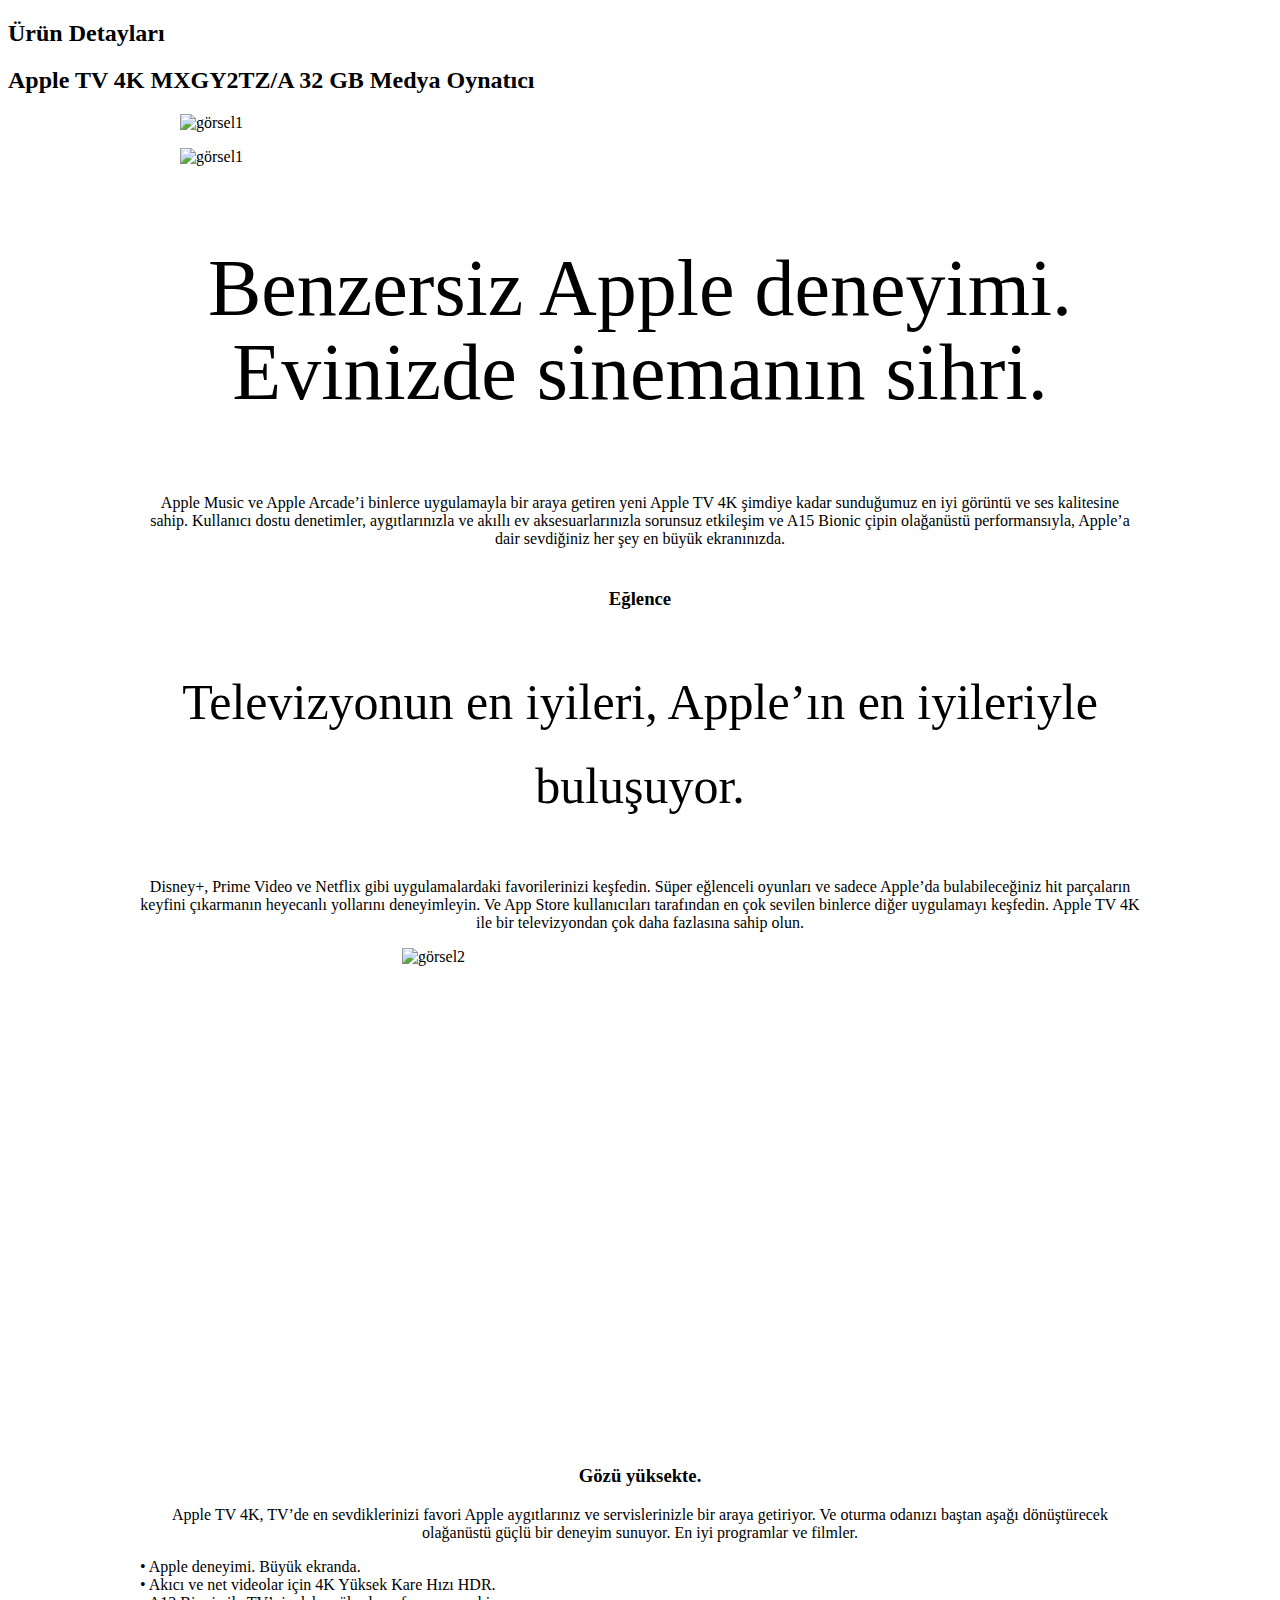
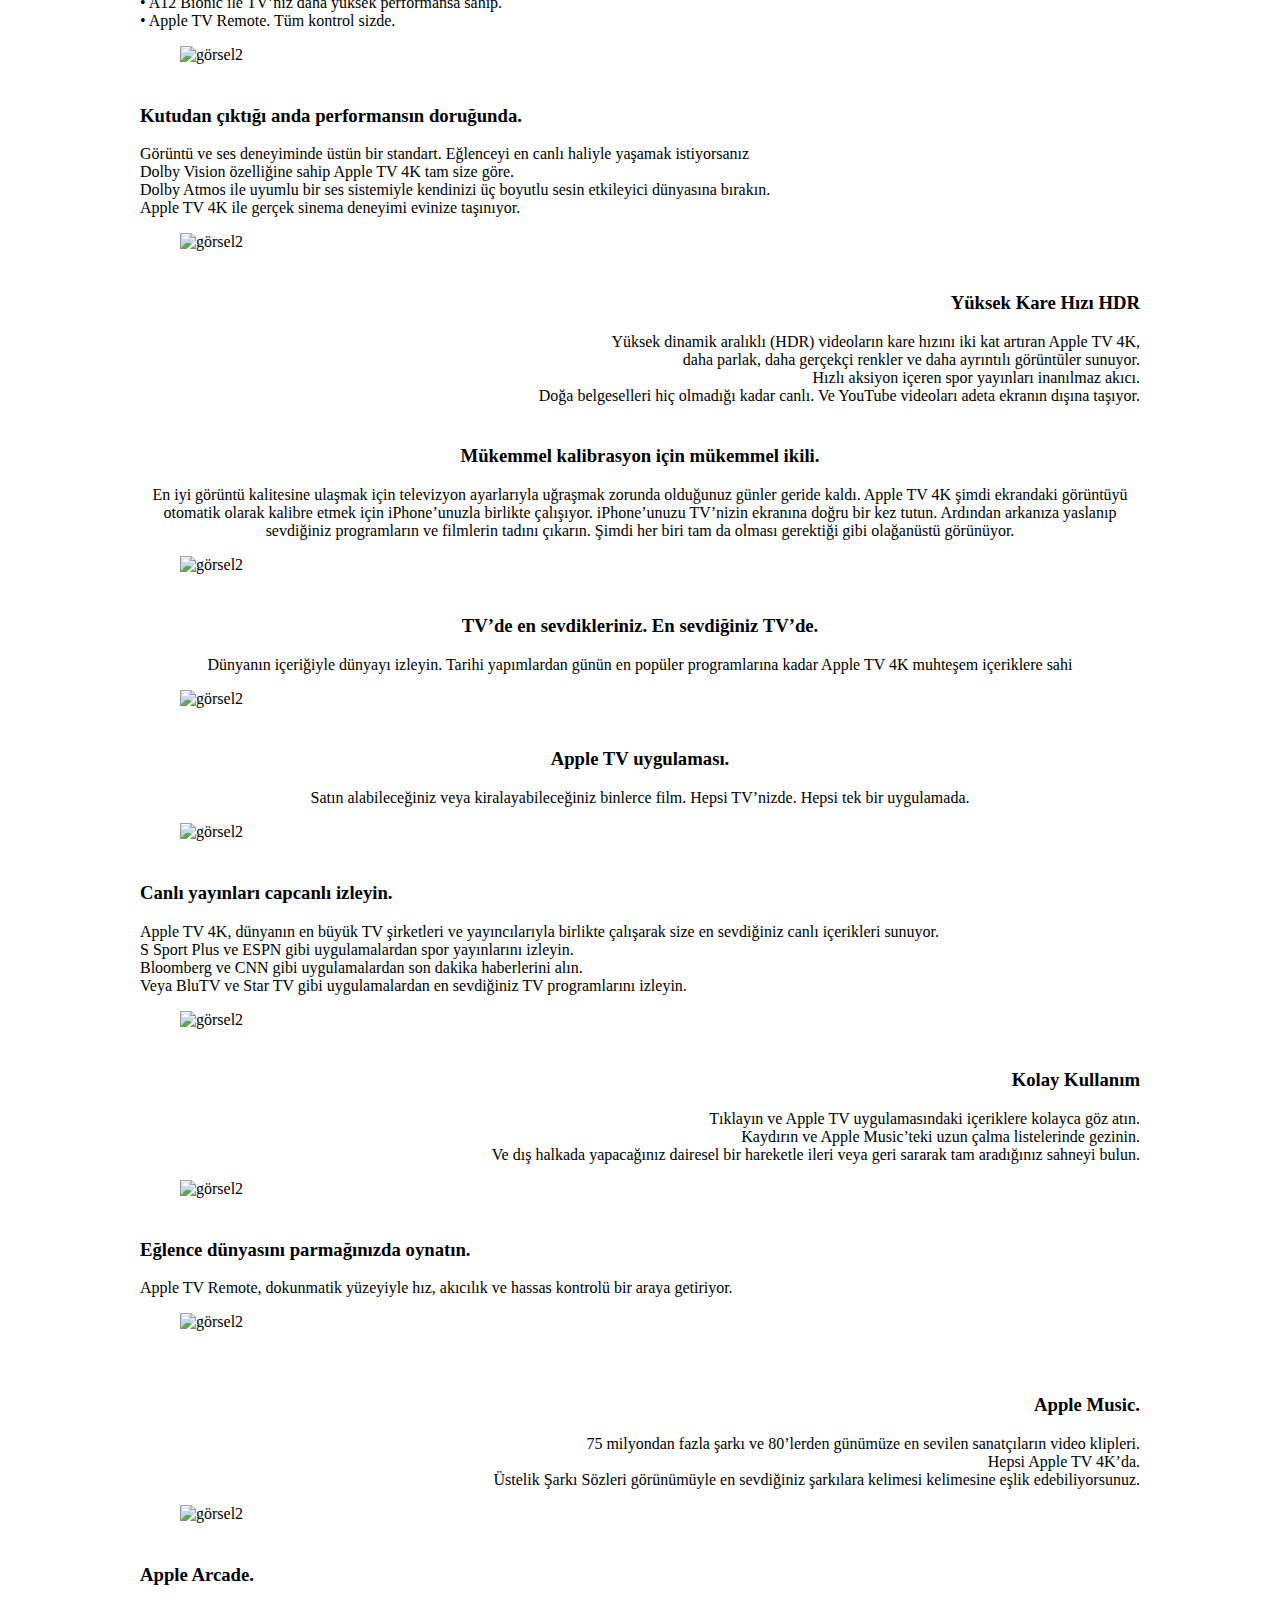
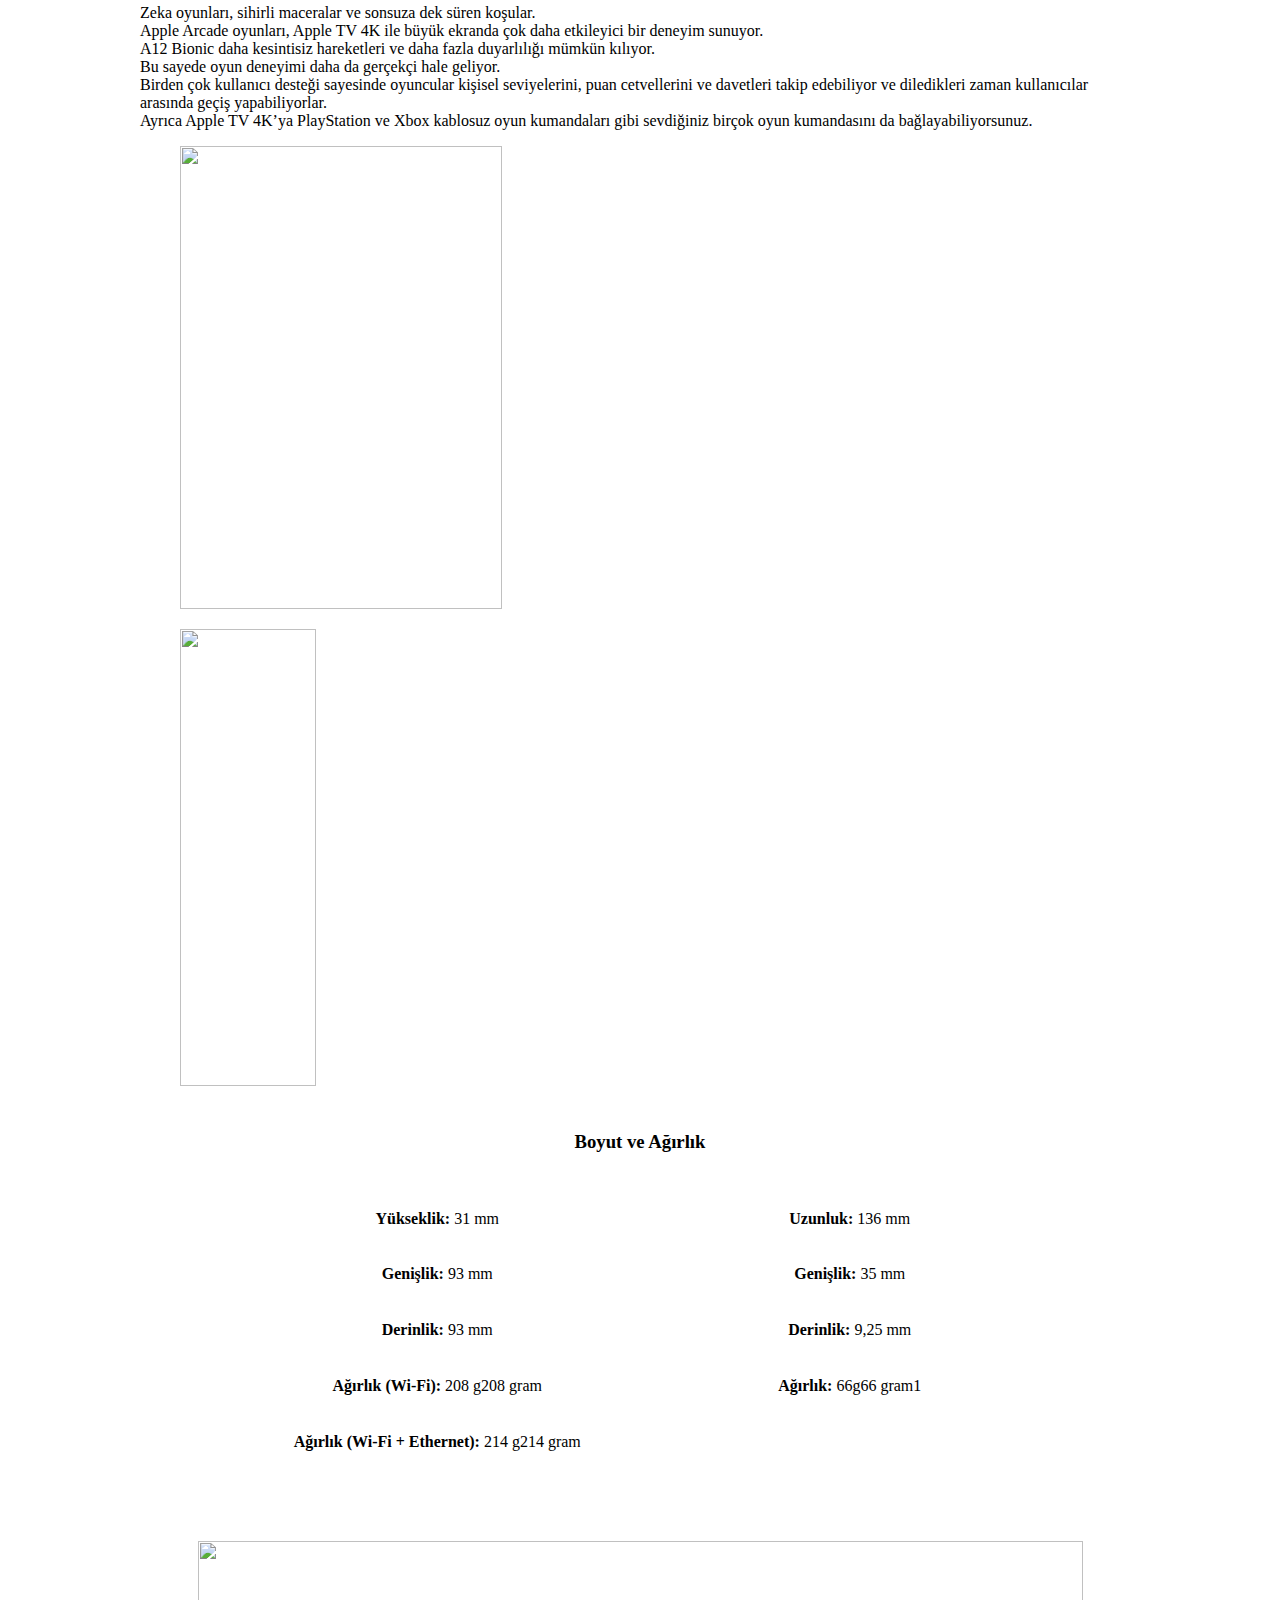
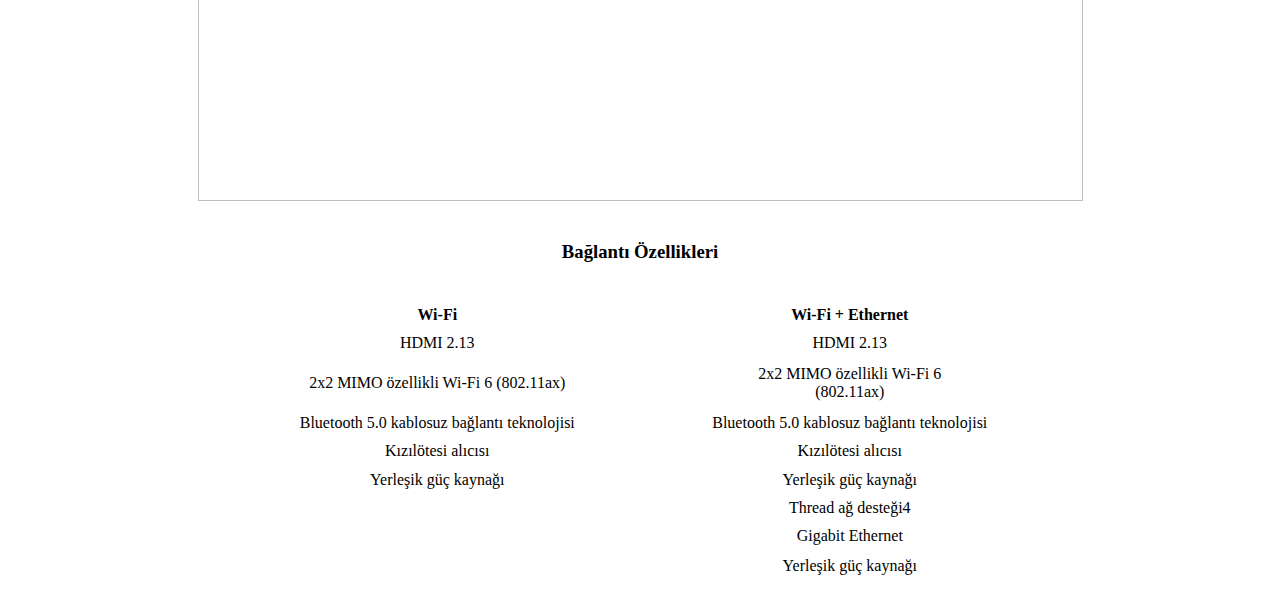
==== content Electronic/index.html @ fa789da6 "Rename main.html to index.html" ====
<!DOCTYPE html>
<html lang="en">
<head>
    <meta charset="UTF-8">
    <meta http-equiv="X-UA-Compatible" content="IE=edge">
    <meta name="viewport" content="width=device-width, initial-scale=1.0">
    <title>Content new electronic</title>
</head>
<body>
    <h2 class="uni-title">Ürün Detayları</h2>
<section class="uni-content">
    <h2 class="sub-title">Apple TV 4K MXGY2TZ/A 32 GB Medya Oynatıcı</h2>




    <div style="max-width:1000px; margin-left:auto; margin-right:auto; ">



        <div class="item center">
            <figure><img src="https://n11scdn3.akamaized.net/a1/org/14/50/77/84/IMG-1013171013027439923.jpg" alt="görsel1" style="display: block; margin-left: auto; margin-right: auto;">
            </figure>
        </div>
        <div class="item center">
            <figure><img src="https://n11scdn3.akamaized.net/a1/org/13/66/62/49/IMG-2714391914181123176.png" alt="görsel1" style="display: block; margin-left: auto; margin-right: auto;"></figure>
        </div>


        <p style="color: rgb(0, 0, 0); font-size: 80px; text-align: center; Line-Height:84px;">Benzersiz Apple deneyimi. Evinizde sinemanın sihri.</p>


        <p style="text-align: center;">Apple Music ve Apple Arcade’i binlerce uygulamayla bir araya getiren yeni Apple TV 4K şimdiye kadar sunduğumuz en iyi görüntü ve ses kalitesine sahip. Kullanıcı dostu denetimler, aygıtlarınızla ve akıllı ev aksesuarlarınızla sorunsuz etkileşim
            ve A15 Bionic çipin olağanüstü performansıyla, Apple’a dair sevdiğiniz her şey en büyük ekranınızda.</p>


        <h3 class="sub-title" style="text-align: center;"><br>Eğlence</h3>


        <p style="color: rgb(0, 0, 0); font-size: 50px; text-align: center; Line-Height:84px;">
            Televizyonun en iyileri, Apple’ın en iyileriyle buluşuyor.</p>

        <p style="text-align: center;">Disney+, Prime Video ve Netflix gibi uygulamalardaki favorilerinizi keşfedin. Süper eğlenceli oyunları ve sadece Apple’da bulabileceğiniz hit parçaların keyfini çıkarmanın heyecanlı yollarını deneyimleyin. Ve App Store kullanıcıları tarafından
            en çok sevilen binlerce diğer uygulamayı keşfedin. Apple TV 4K ile bir televizyondan çok daha fazlasına sahip olun.</p>



        <div class="item center">
            <figure><img src="https://n11scdn3.akamaized.net/a1/org/15/42/57/96/IMG-9073399224532953825.jpg" alt="görsel2" style="display: block; margin-left: auto; margin-right: auto; width: 476px; height: 476px;">
            </figure>
            <h3 class="sub-title" style="text-align: center;"><br>Gözü yüksekte.</h3>
            <p style="text-align: center;">
                Apple TV 4K, TV’de en sevdiklerinizi favori Apple aygıtlarınız ve servislerinizle bir araya getiriyor. Ve oturma odanızı baştan aşağı dönüştürecek olağanüstü güçlü bir deneyim sunuyor. En iyi programlar ve filmler.</p>
            <p> • Apple deneyimi. Büyük ekranda.<br> • Akıcı ve net videolar için 4K Yüksek Kare Hızı HDR.<br> • A12 Bionic ile TV’niz daha yüksek performansa sahip.<br> • Apple TV Remote. Tüm kontrol sizde.</p>
        </div>
        <div class="item left">
            <figure><img src="https://n11scdn3.akamaized.net/a1/org/12/10/84/35/IMG-6796553216171360182.jpg" alt="görsel2" style="width: 321px; height: 321px;">
            </figure>

            <h3 class="sub-title"><br>Kutudan çıktığı anda performansın doruğunda.</h3>

            <p>
                Görüntü ve ses deneyiminde üstün bir standart. Eğlenceyi en canlı haliyle yaşamak istiyorsanız <br>Dolby Vision özelliğine sahip Apple TV 4K tam size göre. <br>Dolby Atmos ile uyumlu bir ses sistemiyle kendinizi üç boyutlu sesin etkileyici
                dünyasına bırakın.
                <br> Apple TV 4K ile gerçek sinema deneyimi evinize taşınıyor.</p>




        </div>


        <div class="item right">
            <figure><img src="https://n11scdn3.akamaized.net/a1/org/14/15/07/20/IMG-8205846354719646912.jpg" alt="görsel2" style="width: 375px; height: 375px;">
            </figure>
            <h3 class="sub-title" style="text-align: right;"><br>Yüksek Kare Hızı HDR</h3>
            <p style="text-align: right;">
                Yüksek dinamik aralıklı (HDR) videoların kare hızını iki kat artıran Apple TV 4K, <br>daha parlak, daha gerçekçi renkler ve daha ayrıntılı görüntüler sunuyor. <br>Hızlı aksiyon içeren spor yayınları inanılmaz akıcı. <br>Doğa belgeselleri
                hiç olmadığı kadar canlı. Ve YouTube videoları adeta ekranın dışına taşıyor.</p>

        </div>

        <div>
            <h3 class="sub-title" style="text-align: center;"><br>Mükemmel kalibrasyon için mükemmel ikili.</h3>
            <p style="text-align: center;">
                En iyi görüntü kalitesine ulaşmak için televizyon ayarlarıyla uğraşmak zorunda olduğunuz günler geride kaldı. Apple TV 4K şimdi ekrandaki görüntüyü otomatik olarak kalibre etmek için iPhone’unuzla birlikte çalışıyor. iPhone’unuzu TV’nizin ekranına doğru
                bir kez tutun. Ardından arkanıza yaslanıp sevdiğiniz programların ve filmlerin tadını çıkarın. Şimdi her biri tam da olması gerektiği gibi olağanüstü görünüyor.</p>
        </div>


        <div class="item center">
            <figure><img src="https://n11scdn3.akamaized.net/a1/org/01/57/99/11/IMG-2662762076268934133.jpg" alt="görsel2" style="display: block; margin-left: auto; margin-right: auto;">
            </figure>
            <h3 class="sub-title" style="text-align: center;"><br>TV’de en sevdikleriniz. En sevdiğiniz TV’de.</h3>
            <p style="text-align: center;">
                Dünyanın içeriğiyle dünyayı izleyin. Tarihi yapımlardan günün en popüler programlarına kadar Apple TV 4K muhteşem içeriklere sahi</p>

        </div>


        <div class="item center">
            <figure><img src="https://n11scdn3.akamaized.net/a1/org/05/93/23/82/IMG-6680891953238162229.jpg" alt="görsel2" style="display: block; margin-left: auto; margin-right: auto;">
            </figure>
        </div>


        <div>
            <h3 class="sub-title" style="text-align: center;"><br>Apple TV uygulaması.</h3>
            <p style="text-align: center;">
                Satın alabileceğiniz veya kiralayabileceğiniz binlerce film. Hepsi TV’nizde. Hepsi tek bir uygulamada.</p>
        </div>

        <div class="item left">
            <figure><img src="https://n11scdn3.akamaized.net/a1/org/10/40/63/33/IMG-7278314559207149250.jpg" alt="görsel2" style="width: 287px; height: 287px;">
            </figure>

            <h3 class="sub-title"><br> Canlı yayınları capcanlı izleyin.</h3>
            <p>

                Apple TV 4K, dünyanın en büyük TV şirketleri ve yayıncılarıyla birlikte çalışarak size en sevdiğiniz canlı içerikleri sunuyor. <br>S Sport Plus ve ESPN gibi uygulamalardan spor yayınlarını izleyin. <br>Bloomberg ve CNN gibi uygulamalardan
                son dakika haberlerini alın. <br>Veya BluTV ve Star TV gibi uygulamalardan en sevdiğiniz TV programlarını izleyin.
            </p>
        </div>




        <div class="item right">
            <figure><img src="https://n11scdn3.akamaized.net/a1/org/12/10/84/35/IMG-6796553216171360182.jpg" alt="görsel2" style="width: 373px; height: 373px;">
            </figure>

            <h3 class="sub-title" style="text-align: right;"><br> Kolay Kullanım</h3>
            <p style="text-align: right;">

                Tıklayın ve Apple TV uygulamasındaki içeriklere kolayca göz atın. <br>Kaydırın ve Apple Music’teki uzun çalma listelerinde gezinin.<br> Ve dış halkada yapacağınız dairesel bir hareketle ileri veya geri sararak tam aradığınız sahneyi bulun.
            </p>
        </div>




        <div class="item left">
            <figure><img src="https://n11scdn3.akamaized.net/a1/org/08/18/49/21/IMG-5398457743354374061.jpg" alt="görsel2" style="width: 275px; height: 275px;">
            </figure>

            <h3 class="sub-title"><br>Eğlence dünyasını parmağınızda oynatın.</h3>
            <p>

                Apple TV Remote, dokunmatik yüzeyiyle hız, akıcılık ve hassas kontrolü bir araya getiriyor.

            </p>
        </div>



        <div class="item right">
            <figure><img src="https://n11scdn3.akamaized.net/a1/org/07/53/76/56/IMG-1234304991530993363.jpg" alt="görsel2" style="width: 361px; height: 361px;">
            </figure>

            <h3 class="sub-title" style="text-align: right;"><br><br>Apple Music.</h3>
            <p style="text-align: right;">
                75 milyondan fazla şarkı ve 80’lerden günümüze en sevilen sanatçıların video klipleri. <br>Hepsi Apple TV 4K’da. <br>Üstelik Şarkı Sözleri görünümüyle en sevdiğiniz şarkılara kelimesi kelimesine eşlik edebiliyorsunuz.

            </p>
        </div>



        <div class="item left">
            <figure><img src="https://n11scdn3.akamaized.net/a1/org/01/51/91/89/IMG-5503148546523027078.jpg" alt="görsel2" style="width: 324px; height: 324px;">
            </figure>

            <h3 class="sub-title"><br>Apple Arcade.</h3>
            <p>
                Zeka oyunları, sihirli maceralar ve sonsuza dek süren koşular. <br>Apple Arcade oyunları, Apple TV 4K ile büyük ekranda çok daha etkileyici bir deneyim sunuyor. <br>A12 Bionic daha kesintisiz hareketleri ve daha fazla duyarlılığı mümkün
                kılıyor.
                <br>Bu sayede oyun deneyimi daha da gerçekçi hale geliyor. <br>Birden çok kullanıcı desteği sayesinde oyuncular kişisel seviyelerini, puan cetvellerini ve davetleri takip edebiliyor ve diledikleri zaman kullanıcılar arasında geçiş yapabiliyorlar.
                <br>Ayrıca Apple TV 4K’ya PlayStation ve Xbox kablosuz oyun kumandaları gibi sevdiğiniz birçok oyun kumandasını da bağlayabiliyorsunuz.

            </p>
        </div>



        <div class="unicontent-flex-container">
            <div>
                <figure>
                    <img src="https://n11scdn3.akamaized.net/a1/org/06/54/82/47/IMG-2925312754764376376.jpg" style="width: 322px; height: 463px;"> </figure>
            </div>

            <div>
                <figure>
                    <img src="https://n11scdn3.akamaized.net/a1/org/05/92/99/72/IMG-6662593714831473369.jpg" style="width: 136px; height: 457px;">
                </figure>
            </div>
        </div>


        <h3 class="sub-title" style="text-align: center;"><br>Boyut ve Ağırlık</h3><br>
        <table class="uni-content" id="t01" style="text-align: center; width: 827px; height: 281px; margin: auto;">
            <tbody>
                <tr>
                    <td style="width: 50.8553%; text-align: center; border:none;"><strong>Yükseklik:</strong> 31 mm</td>
                    <td style="width: 50.8553%; text-align: center; border:none;"><strong>Uzunluk:</strong> 136 mm</td>
                </tr>
                <tr>
                    <td style="width: 50.8553%; text-align: center; border:none;"><strong>Genişlik:</strong> 93 mm</td>
                    <td style="width: 50.8553%; text-align: center; border:none;"><strong>Genişlik:</strong> 35 mm</td>
                </tr>
                <tr>
                    <td style="width: 50.8553%; text-align: center; border:none;"><strong>Derinlik:</strong> 93 mm</td>
                    <td style="width: 50.8553%; text-align: center; border:none;"><strong>Derinlik:</strong> 9,25 mm</td>
                </tr>
                <tr>
                    <td style="width: 50.8553%; text-align: center; border:none;"><strong>Ağırlık (Wi-Fi):</strong> 208 g208 gram</td>
                    <td style="width: 50.8553%; text-align: center; border:none;"><strong>Ağırlık: </strong>66g66 gram1</td>
                </tr>
                <tr>
                    <td style="width: 50.8553%; text-align: center; border:none;"><strong>Ağırlık (Wi-Fi + Ethernet):</strong> 214 g214 gram</td>


                </tr>

            </tbody>
        </table>




        <br><br><br>



        <div>
            <figure>
                <img src="https://n11scdn3.akamaized.net/a1/org/15/68/27/92/IMG-5046889610087803658.jpg" style="width: 885px; height: 260px; display: block; margin-left: auto; margin-right: auto;"> </figure>
        </div>



        <h3 class="sub-title" style="text-align: center;"><br>Bağlantı Özellikleri</h3><br>
        <table class="uni-content" id="t01" style="text-align: center; width: 827px; height: 281px; margin: auto;">
            <tbody>
                <tr>
                    <th style="width: 50.8553%; text-align: center; border:none;">Wi-Fi</th>

                    <th style="width: 50.8553%; text-align: center; border:none;">Wi-Fi + Ethernet</th>
                </tr>
                <tr>
                    <td style="width: 50.8553%; text-align: center; border:none;">HDMI 2.13</td>
                    <td style="width: 50.8553%; text-align: center; border:none;">HDMI 2.13</td>
                </tr>
                <tr>
                    <td style="width: 50.8553%; text-align: center; border:none;">2x2 MIMO özellikli Wi‑Fi 6 (802.11ax)</td>
                    <td style="width: 50.8553%; text-align: center; border:none;">2x2 MIMO özellikli Wi‑Fi 6 <strong><br></strong>(802.11ax)</td>
                </tr>
                <tr>
                    <td style="width: 50.8553%; text-align: center; border:none;">Bluetooth 5.0 kablosuz bağlantı teknolojisi</td>
                    <td style="width: 50.8553%; text-align: center; border:none;">Bluetooth 5.0 kablosuz bağlantı teknolojisi</td>
                </tr>
                <tr>
                    <td style="width: 50.8553%; text-align: center; border:none;">Kızılötesi alıcısı</td>
                    <td style="width: 50.8553%; text-align: center; border:none;">Kızılötesi alıcısı</td>
                </tr>
                <tr>
                    <td style="width: 50.8553%; text-align: center; border:none;">Yerleşik güç kaynağı</td>

                    <td style="width: 50.8553%; text-align: center; border:none;">Yerleşik güç kaynağı</td>
                </tr>

                <tr>

                    <td style="width: 50.8553%; text-align: center; border:none;"><br></td>
                    <td style="width: 50.8553%; text-align: center; border:none;">Thread ağ desteği4</td>
                </tr>


                <tr>
                    <td style="width: 50.8553%; text-align: center; border:none;"><br></td>

                    <td style="width: 50.8553%; text-align: center; border:none;">Gigabit Ethernet</td>
                </tr>

                <tr>



                </tr>

                <tr>
                    <td style="width: 50.8553%; text-align: center; border:none;"><br></td>
                    <td style="width: 50.8553%; text-align: center; border:none;">Yerleşik güç kaynağı</td>


                </tr>


            </tbody>
        </table>

    </div>


</section>
</body>
</html>
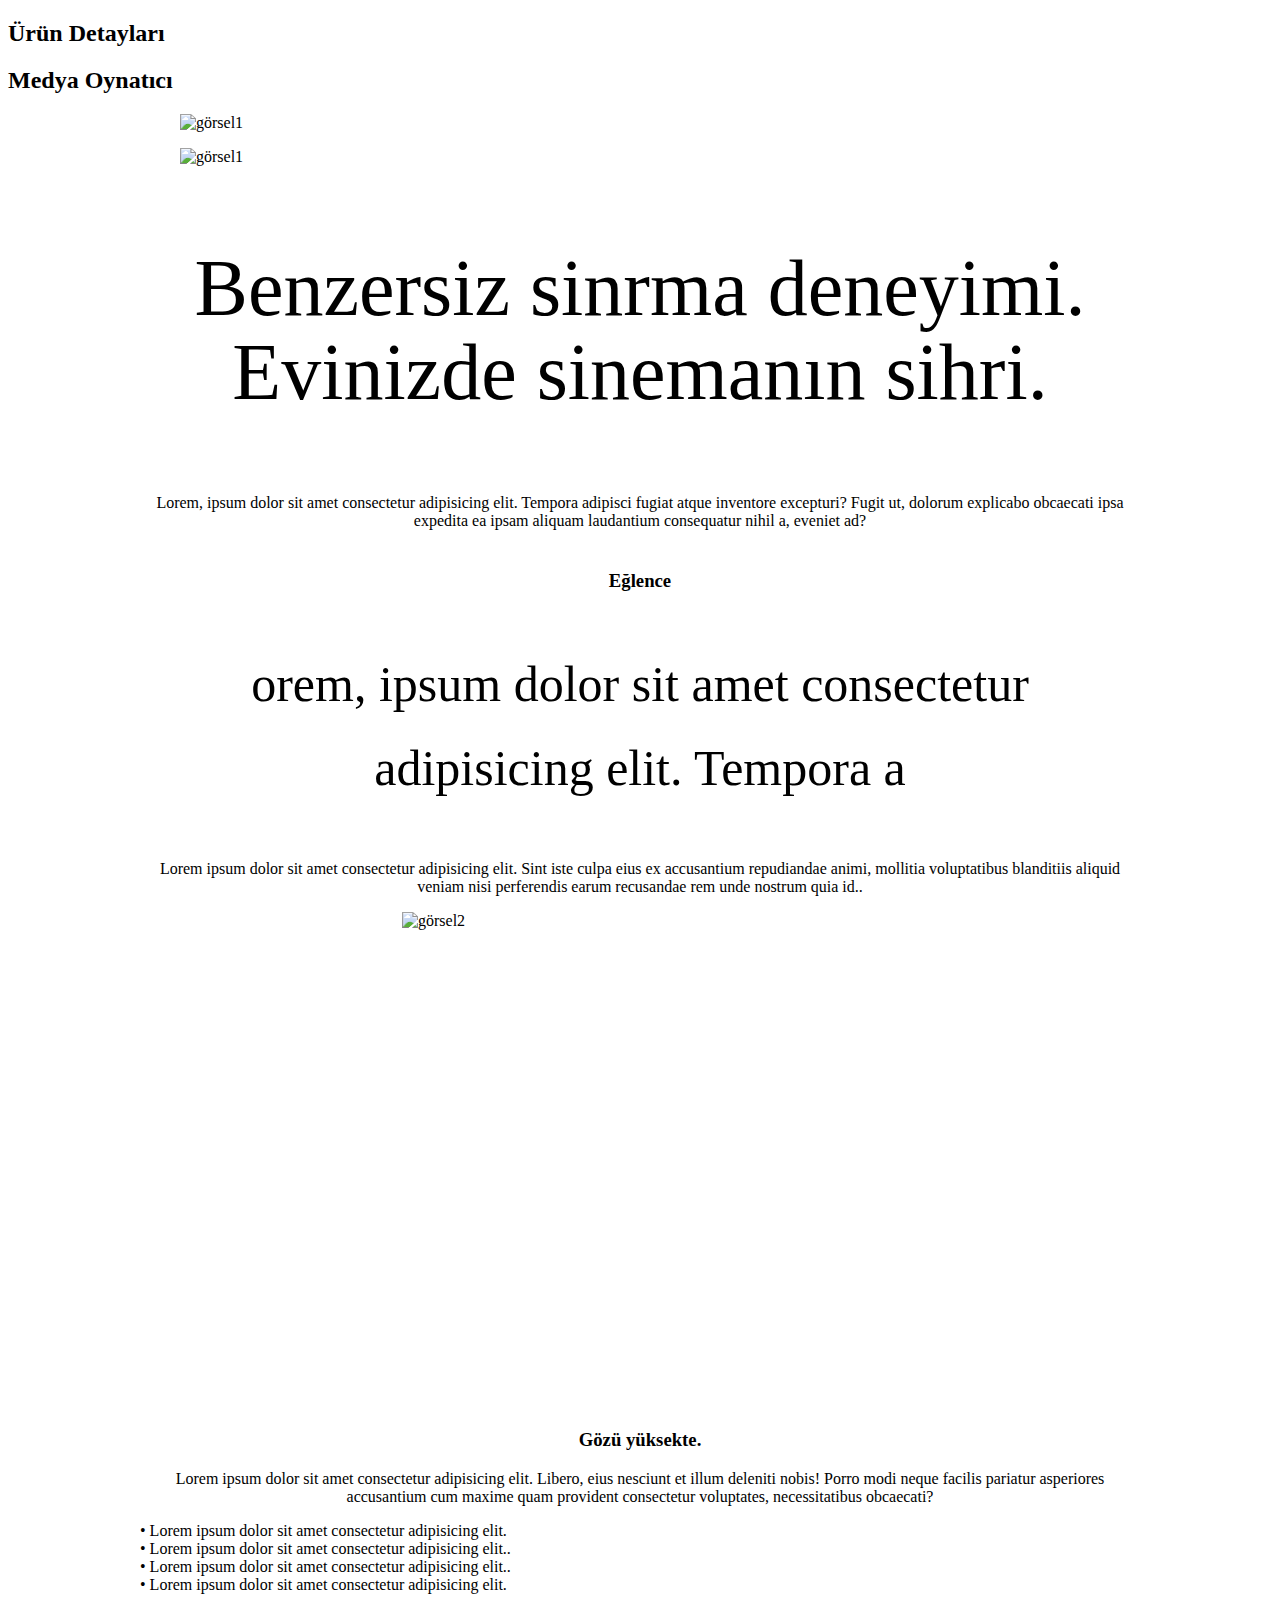
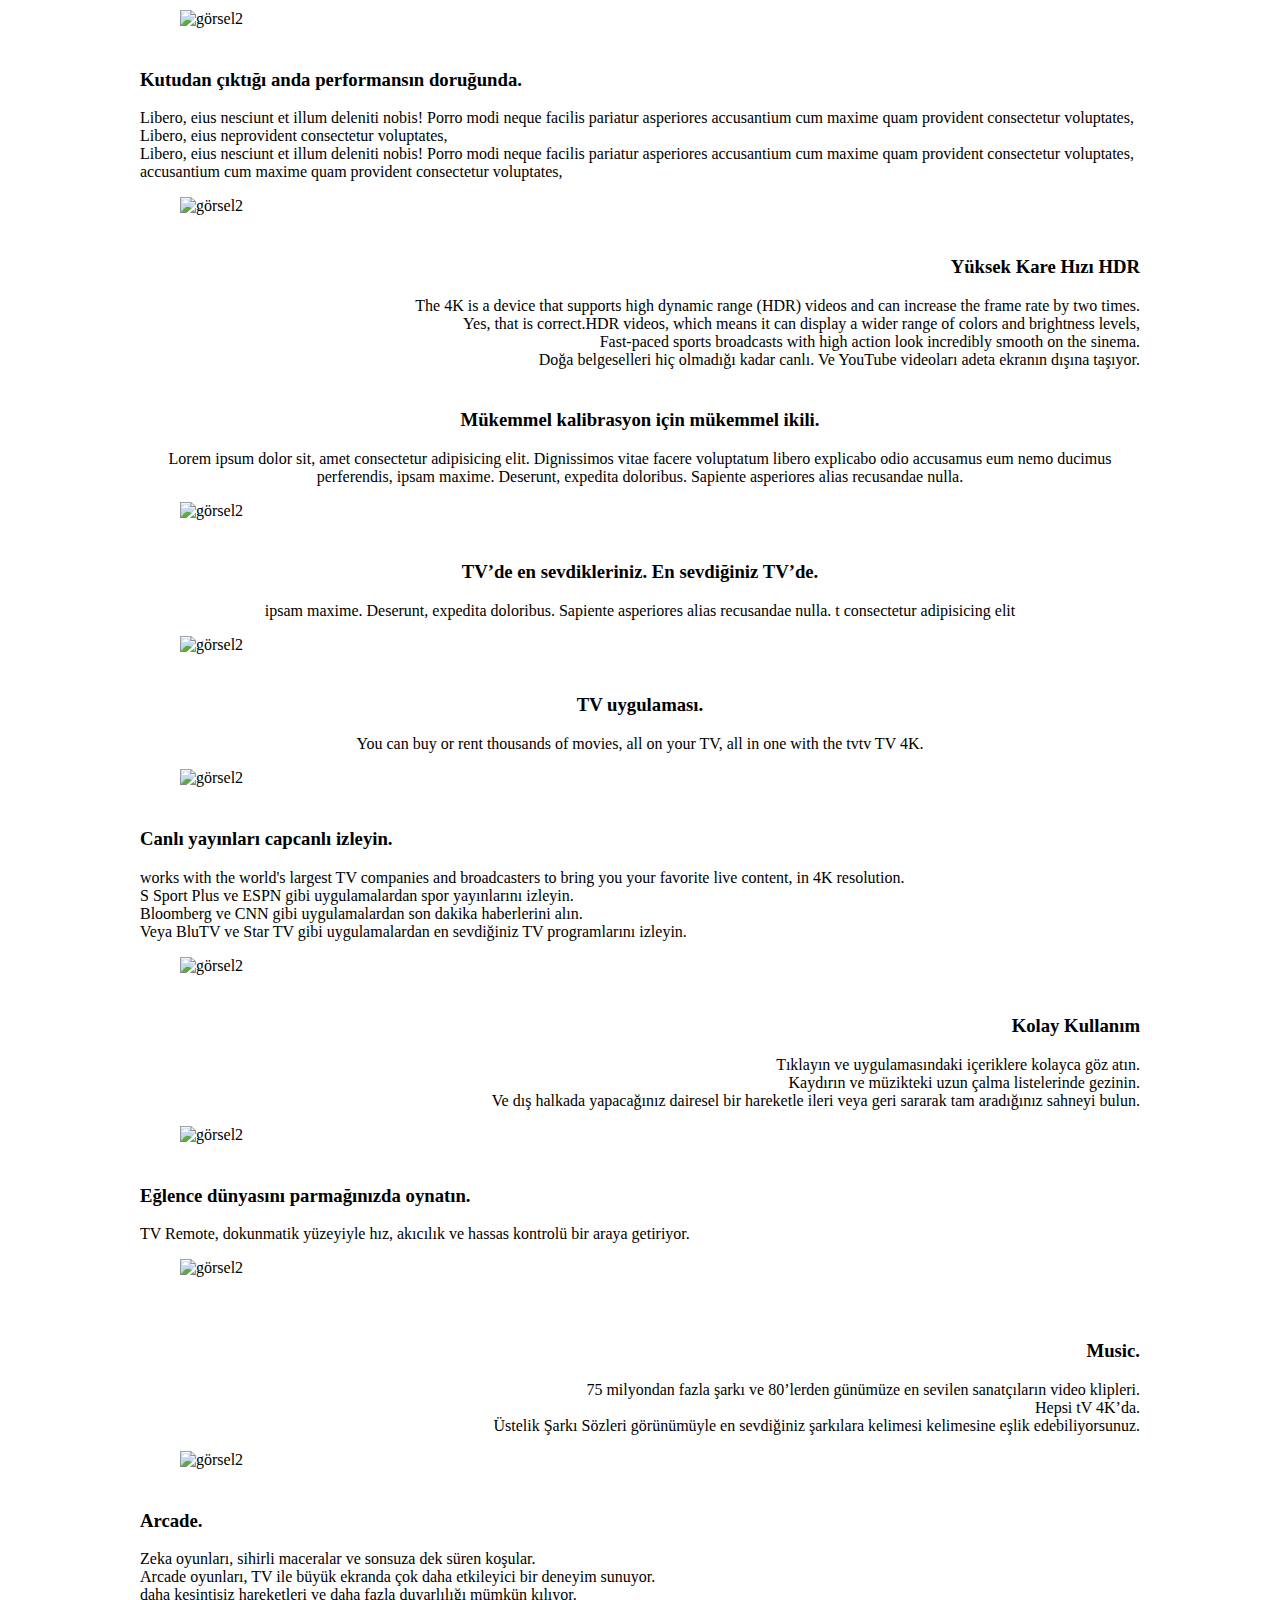
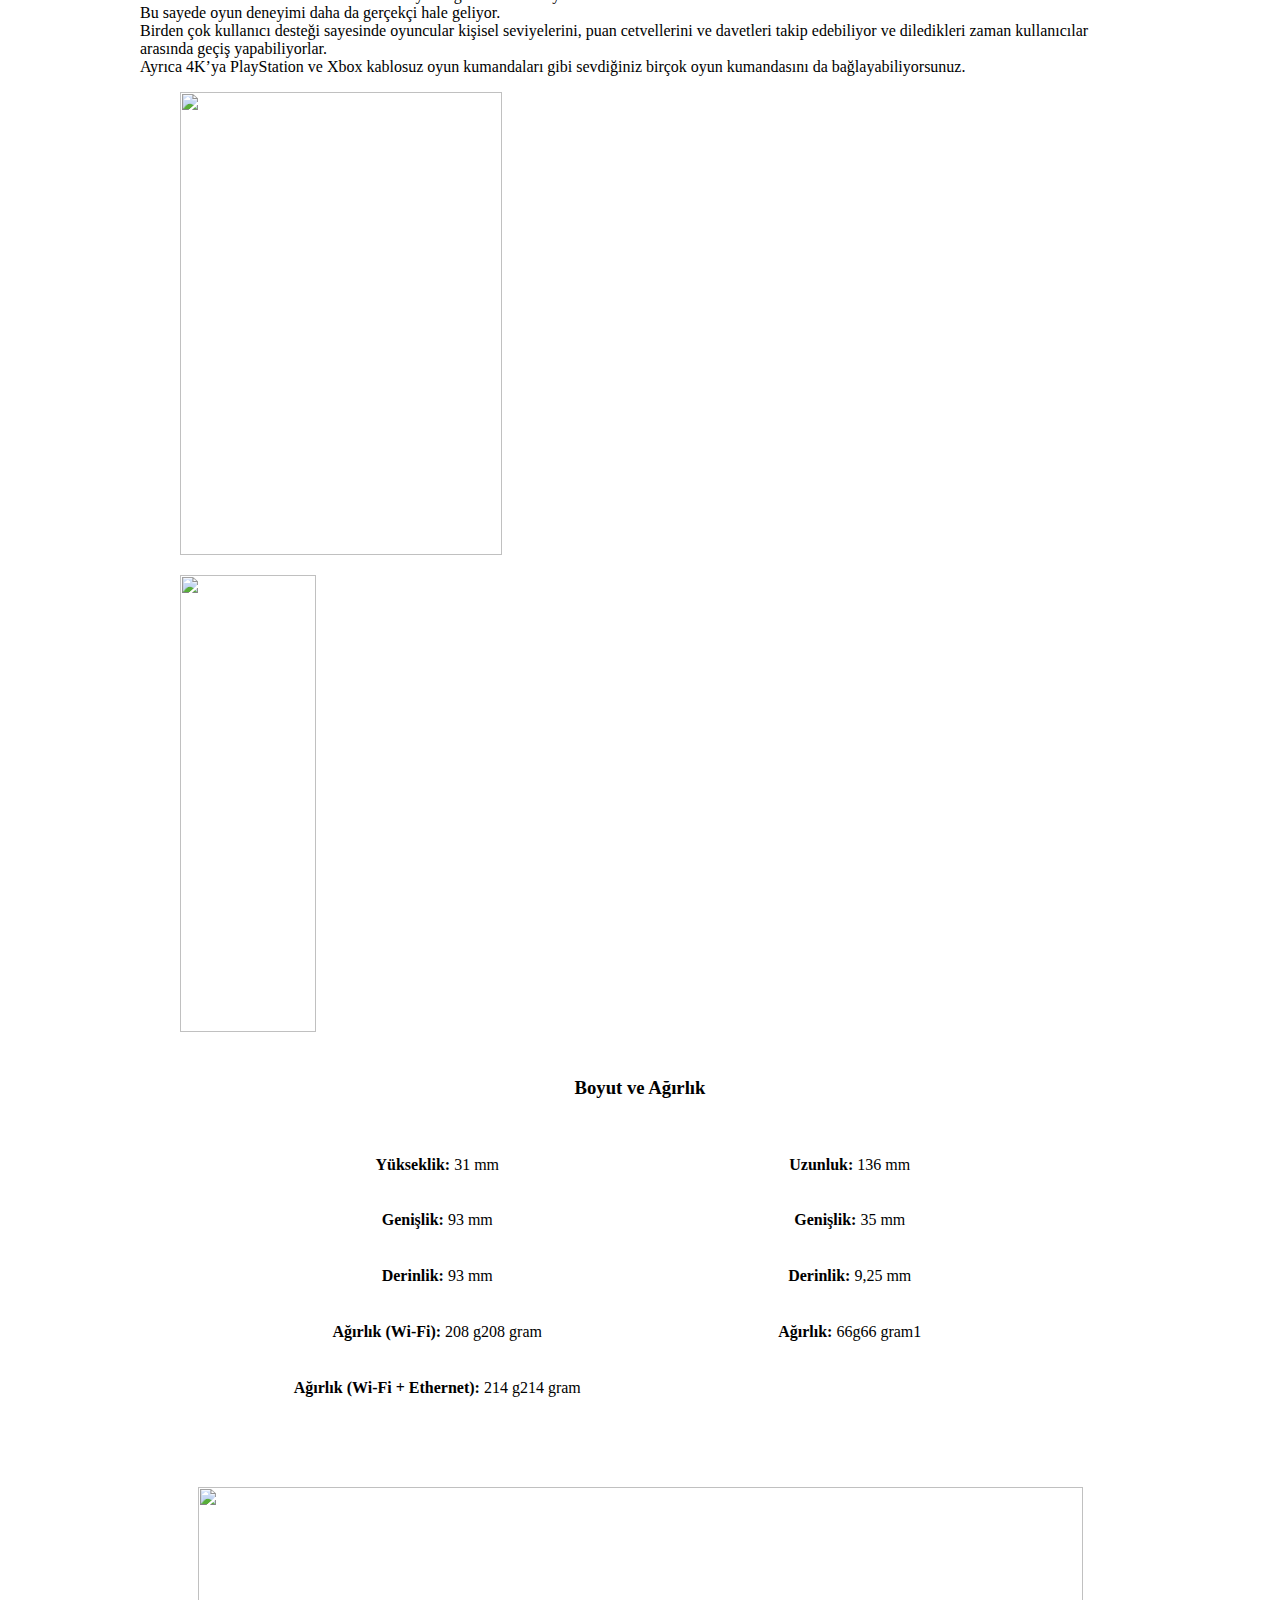
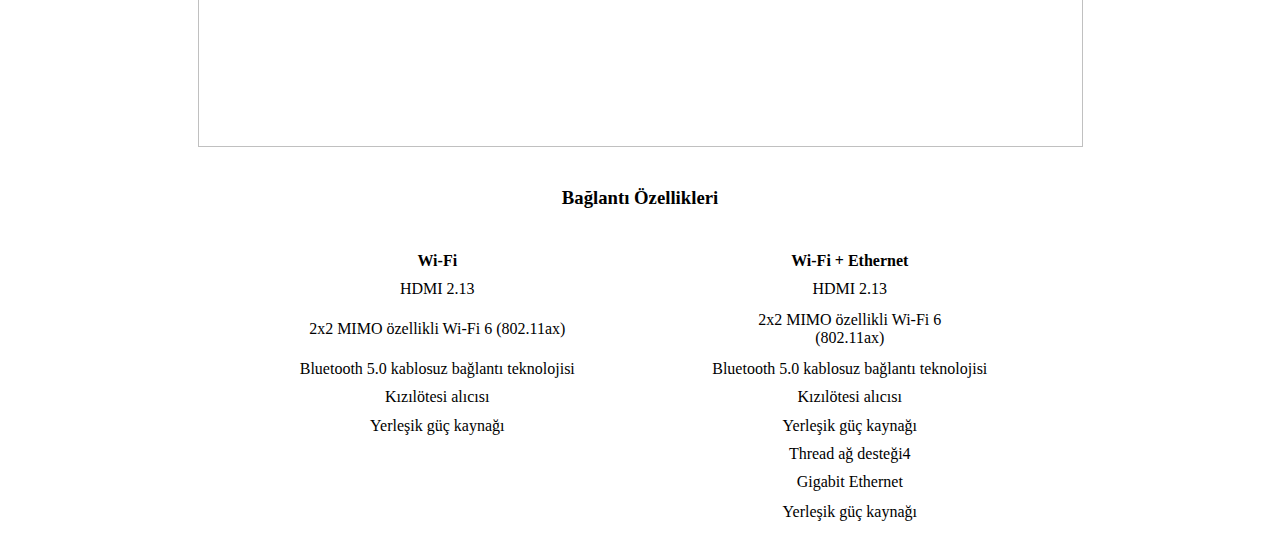
==== commit d6851bcd: "Update index.html" ====
--- a/content Electronic/index.html
+++ b/content Electronic/index.html
@@ -1,306 +1,365 @@
 <!DOCTYPE html>
 <html lang="en">
+
 <head>
     <meta charset="UTF-8">
     <meta http-equiv="X-UA-Compatible" content="IE=edge">
     <meta name="viewport" content="width=device-width, initial-scale=1.0">
     <title>Content new electronic</title>
 </head>
+
 <body>
     <h2 class="uni-title">Ürün Detayları</h2>
-<section class="uni-content">
-    <h2 class="sub-title">Apple TV 4K MXGY2TZ/A 32 GB Medya Oynatıcı</h2>
-
-
-
-
-    <div style="max-width:1000px; margin-left:auto; margin-right:auto; ">
-
-
-
-        <div class="item center">
-            <figure><img src="https://n11scdn3.akamaized.net/a1/org/14/50/77/84/IMG-1013171013027439923.jpg" alt="görsel1" style="display: block; margin-left: auto; margin-right: auto;">
-            </figure>
-        </div>
-        <div class="item center">
-            <figure><img src="https://n11scdn3.akamaized.net/a1/org/13/66/62/49/IMG-2714391914181123176.png" alt="görsel1" style="display: block; margin-left: auto; margin-right: auto;"></figure>
-        </div>
-
-
-        <p style="color: rgb(0, 0, 0); font-size: 80px; text-align: center; Line-Height:84px;">Benzersiz Apple deneyimi. Evinizde sinemanın sihri.</p>
-
-
-        <p style="text-align: center;">Apple Music ve Apple Arcade’i binlerce uygulamayla bir araya getiren yeni Apple TV 4K şimdiye kadar sunduğumuz en iyi görüntü ve ses kalitesine sahip. Kullanıcı dostu denetimler, aygıtlarınızla ve akıllı ev aksesuarlarınızla sorunsuz etkileşim
-            ve A15 Bionic çipin olağanüstü performansıyla, Apple’a dair sevdiğiniz her şey en büyük ekranınızda.</p>
-
-
-        <h3 class="sub-title" style="text-align: center;"><br>Eğlence</h3>
-
-
-        <p style="color: rgb(0, 0, 0); font-size: 50px; text-align: center; Line-Height:84px;">
-            Televizyonun en iyileri, Apple’ın en iyileriyle buluşuyor.</p>
-
-        <p style="text-align: center;">Disney+, Prime Video ve Netflix gibi uygulamalardaki favorilerinizi keşfedin. Süper eğlenceli oyunları ve sadece Apple’da bulabileceğiniz hit parçaların keyfini çıkarmanın heyecanlı yollarını deneyimleyin. Ve App Store kullanıcıları tarafından
-            en çok sevilen binlerce diğer uygulamayı keşfedin. Apple TV 4K ile bir televizyondan çok daha fazlasına sahip olun.</p>
-
-
-
-        <div class="item center">
-            <figure><img src="https://n11scdn3.akamaized.net/a1/org/15/42/57/96/IMG-9073399224532953825.jpg" alt="görsel2" style="display: block; margin-left: auto; margin-right: auto; width: 476px; height: 476px;">
-            </figure>
-            <h3 class="sub-title" style="text-align: center;"><br>Gözü yüksekte.</h3>
-            <p style="text-align: center;">
-                Apple TV 4K, TV’de en sevdiklerinizi favori Apple aygıtlarınız ve servislerinizle bir araya getiriyor. Ve oturma odanızı baştan aşağı dönüştürecek olağanüstü güçlü bir deneyim sunuyor. En iyi programlar ve filmler.</p>
-            <p> • Apple deneyimi. Büyük ekranda.<br> • Akıcı ve net videolar için 4K Yüksek Kare Hızı HDR.<br> • A12 Bionic ile TV’niz daha yüksek performansa sahip.<br> • Apple TV Remote. Tüm kontrol sizde.</p>
-        </div>
-        <div class="item left">
-            <figure><img src="https://n11scdn3.akamaized.net/a1/org/12/10/84/35/IMG-6796553216171360182.jpg" alt="görsel2" style="width: 321px; height: 321px;">
-            </figure>
-
-            <h3 class="sub-title"><br>Kutudan çıktığı anda performansın doruğunda.</h3>
-
-            <p>
-                Görüntü ve ses deneyiminde üstün bir standart. Eğlenceyi en canlı haliyle yaşamak istiyorsanız <br>Dolby Vision özelliğine sahip Apple TV 4K tam size göre. <br>Dolby Atmos ile uyumlu bir ses sistemiyle kendinizi üç boyutlu sesin etkileyici
-                dünyasına bırakın.
-                <br> Apple TV 4K ile gerçek sinema deneyimi evinize taşınıyor.</p>
-
-
-
-
-        </div>
-
-
-        <div class="item right">
-            <figure><img src="https://n11scdn3.akamaized.net/a1/org/14/15/07/20/IMG-8205846354719646912.jpg" alt="görsel2" style="width: 375px; height: 375px;">
-            </figure>
-            <h3 class="sub-title" style="text-align: right;"><br>Yüksek Kare Hızı HDR</h3>
-            <p style="text-align: right;">
-                Yüksek dinamik aralıklı (HDR) videoların kare hızını iki kat artıran Apple TV 4K, <br>daha parlak, daha gerçekçi renkler ve daha ayrıntılı görüntüler sunuyor. <br>Hızlı aksiyon içeren spor yayınları inanılmaz akıcı. <br>Doğa belgeselleri
-                hiç olmadığı kadar canlı. Ve YouTube videoları adeta ekranın dışına taşıyor.</p>
-
-        </div>
-
-        <div>
-            <h3 class="sub-title" style="text-align: center;"><br>Mükemmel kalibrasyon için mükemmel ikili.</h3>
-            <p style="text-align: center;">
-                En iyi görüntü kalitesine ulaşmak için televizyon ayarlarıyla uğraşmak zorunda olduğunuz günler geride kaldı. Apple TV 4K şimdi ekrandaki görüntüyü otomatik olarak kalibre etmek için iPhone’unuzla birlikte çalışıyor. iPhone’unuzu TV’nizin ekranına doğru
-                bir kez tutun. Ardından arkanıza yaslanıp sevdiğiniz programların ve filmlerin tadını çıkarın. Şimdi her biri tam da olması gerektiği gibi olağanüstü görünüyor.</p>
-        </div>
-
-
-        <div class="item center">
-            <figure><img src="https://n11scdn3.akamaized.net/a1/org/01/57/99/11/IMG-2662762076268934133.jpg" alt="görsel2" style="display: block; margin-left: auto; margin-right: auto;">
-            </figure>
-            <h3 class="sub-title" style="text-align: center;"><br>TV’de en sevdikleriniz. En sevdiğiniz TV’de.</h3>
-            <p style="text-align: center;">
-                Dünyanın içeriğiyle dünyayı izleyin. Tarihi yapımlardan günün en popüler programlarına kadar Apple TV 4K muhteşem içeriklere sahi</p>
-
-        </div>
-
-
-        <div class="item center">
-            <figure><img src="https://n11scdn3.akamaized.net/a1/org/05/93/23/82/IMG-6680891953238162229.jpg" alt="görsel2" style="display: block; margin-left: auto; margin-right: auto;">
-            </figure>
-        </div>
-
-
-        <div>
-            <h3 class="sub-title" style="text-align: center;"><br>Apple TV uygulaması.</h3>
-            <p style="text-align: center;">
-                Satın alabileceğiniz veya kiralayabileceğiniz binlerce film. Hepsi TV’nizde. Hepsi tek bir uygulamada.</p>
-        </div>
-
-        <div class="item left">
-            <figure><img src="https://n11scdn3.akamaized.net/a1/org/10/40/63/33/IMG-7278314559207149250.jpg" alt="görsel2" style="width: 287px; height: 287px;">
-            </figure>
-
-            <h3 class="sub-title"><br> Canlı yayınları capcanlı izleyin.</h3>
-            <p>
-
-                Apple TV 4K, dünyanın en büyük TV şirketleri ve yayıncılarıyla birlikte çalışarak size en sevdiğiniz canlı içerikleri sunuyor. <br>S Sport Plus ve ESPN gibi uygulamalardan spor yayınlarını izleyin. <br>Bloomberg ve CNN gibi uygulamalardan
-                son dakika haberlerini alın. <br>Veya BluTV ve Star TV gibi uygulamalardan en sevdiğiniz TV programlarını izleyin.
-            </p>
-        </div>
-
-
-
-
-        <div class="item right">
-            <figure><img src="https://n11scdn3.akamaized.net/a1/org/12/10/84/35/IMG-6796553216171360182.jpg" alt="görsel2" style="width: 373px; height: 373px;">
-            </figure>
-
-            <h3 class="sub-title" style="text-align: right;"><br> Kolay Kullanım</h3>
-            <p style="text-align: right;">
-
-                Tıklayın ve Apple TV uygulamasındaki içeriklere kolayca göz atın. <br>Kaydırın ve Apple Music’teki uzun çalma listelerinde gezinin.<br> Ve dış halkada yapacağınız dairesel bir hareketle ileri veya geri sararak tam aradığınız sahneyi bulun.
-            </p>
-        </div>
-
-
-
-
-        <div class="item left">
-            <figure><img src="https://n11scdn3.akamaized.net/a1/org/08/18/49/21/IMG-5398457743354374061.jpg" alt="görsel2" style="width: 275px; height: 275px;">
-            </figure>
-
-            <h3 class="sub-title"><br>Eğlence dünyasını parmağınızda oynatın.</h3>
-            <p>
-
-                Apple TV Remote, dokunmatik yüzeyiyle hız, akıcılık ve hassas kontrolü bir araya getiriyor.
-
-            </p>
-        </div>
-
-
-
-        <div class="item right">
-            <figure><img src="https://n11scdn3.akamaized.net/a1/org/07/53/76/56/IMG-1234304991530993363.jpg" alt="görsel2" style="width: 361px; height: 361px;">
-            </figure>
-
-            <h3 class="sub-title" style="text-align: right;"><br><br>Apple Music.</h3>
-            <p style="text-align: right;">
-                75 milyondan fazla şarkı ve 80’lerden günümüze en sevilen sanatçıların video klipleri. <br>Hepsi Apple TV 4K’da. <br>Üstelik Şarkı Sözleri görünümüyle en sevdiğiniz şarkılara kelimesi kelimesine eşlik edebiliyorsunuz.
-
-            </p>
-        </div>
-
-
-
-        <div class="item left">
-            <figure><img src="https://n11scdn3.akamaized.net/a1/org/01/51/91/89/IMG-5503148546523027078.jpg" alt="görsel2" style="width: 324px; height: 324px;">
-            </figure>
-
-            <h3 class="sub-title"><br>Apple Arcade.</h3>
-            <p>
-                Zeka oyunları, sihirli maceralar ve sonsuza dek süren koşular. <br>Apple Arcade oyunları, Apple TV 4K ile büyük ekranda çok daha etkileyici bir deneyim sunuyor. <br>A12 Bionic daha kesintisiz hareketleri ve daha fazla duyarlılığı mümkün
-                kılıyor.
-                <br>Bu sayede oyun deneyimi daha da gerçekçi hale geliyor. <br>Birden çok kullanıcı desteği sayesinde oyuncular kişisel seviyelerini, puan cetvellerini ve davetleri takip edebiliyor ve diledikleri zaman kullanıcılar arasında geçiş yapabiliyorlar.
-                <br>Ayrıca Apple TV 4K’ya PlayStation ve Xbox kablosuz oyun kumandaları gibi sevdiğiniz birçok oyun kumandasını da bağlayabiliyorsunuz.
-
-            </p>
-        </div>
-
-
-
-        <div class="unicontent-flex-container">
+    <section class="uni-content">
+        <h2 class="sub-title"> Medya Oynatıcı</h2>
+
+
+
+
+        <div style="max-width:1000px; margin-left:auto; margin-right:auto; ">
+
+
+
+            <div class="item center">
+                <figure><img src="https://n11scdn3.akamaized.net/a1/org/14/50/77/84/IMG-1013171013027439923.jpg"
+                        alt="görsel1" style="display: block; margin-left: auto; margin-right: auto;">
+                </figure>
+            </div>
+            <div class="item center">
+                <figure><img src="https://n11scdn3.akamaized.net/a1/org/13/66/62/49/IMG-2714391914181123176.png"
+                        alt="görsel1" style="display: block; margin-left: auto; margin-right: auto;"></figure>
+            </div>
+
+
+            <p style="color: rgb(0, 0, 0); font-size: 80px; text-align: center; Line-Height:84px;">Benzersiz sinrma
+                deneyimi. Evinizde sinemanın sihri.</p>
+
+
+            <p style="text-align: center;">Lorem, ipsum dolor sit amet consectetur adipisicing elit. Tempora adipisci
+                fugiat atque inventore excepturi? Fugit ut, dolorum explicabo obcaecati ipsa expedita ea ipsam aliquam
+                laudantium consequatur nihil a, eveniet ad?</p>
+
+
+            <h3 class="sub-title" style="text-align: center;"><br>Eğlence</h3>
+
+
+            <p style="color: rgb(0, 0, 0); font-size: 50px; text-align: center; Line-Height:84px;">
+                orem, ipsum dolor sit amet consectetur adipisicing elit. Tempora a</p>
+
+            <p style="text-align: center;">Lorem ipsum dolor sit amet consectetur adipisicing elit. Sint iste culpa eius
+                ex accusantium repudiandae animi, mollitia voluptatibus blanditiis aliquid veniam nisi perferendis earum
+                recusandae rem unde nostrum quia id..</p>
+
+
+
+            <div class="item center">
+                <figure><img src="https://n11scdn3.akamaized.net/a1/org/15/42/57/96/IMG-9073399224532953825.jpg"
+                        alt="görsel2"
+                        style="display: block; margin-left: auto; margin-right: auto; width: 476px; height: 476px;">
+                </figure>
+                <h3 class="sub-title" style="text-align: center;"><br>Gözü yüksekte.</h3>
+                <p style="text-align: center;">
+                    Lorem ipsum dolor sit amet consectetur adipisicing elit. Libero, eius nesciunt et illum deleniti
+                    nobis! Porro modi neque facilis pariatur asperiores accusantium cum maxime quam provident
+                    consectetur voluptates, necessitatibus obcaecati?</p>
+                <p> • Lorem ipsum dolor sit amet consectetur adipisicing elit.<br> • Lorem ipsum dolor sit amet
+                    consectetur adipisicing elit..<br> • Lorem ipsum dolor sit amet consectetur adipisicing elit..<br> •
+                    Lorem ipsum dolor sit amet consectetur adipisicing elit.</p>
+            </div>
+            <div class="item left">
+                <figure><img src="https://n11scdn3.akamaized.net/a1/org/12/10/84/35/IMG-6796553216171360182.jpg"
+                        alt="görsel2" style="width: 321px; height: 321px;">
+                </figure>
+
+                <h3 class="sub-title"><br>Kutudan çıktığı anda performansın doruğunda.</h3>
+
+                <p>
+                    Libero, eius nesciunt et illum deleniti nobis! Porro modi neque facilis pariatur asperiores
+                    accusantium cum maxime quam provident consectetur voluptates,<br>Libero, eius neprovident
+                    consectetur voluptates, <br>Libero, eius nesciunt et illum deleniti nobis! Porro modi neque facilis
+                    pariatur asperiores accusantium cum maxime quam provident consectetur voluptates,
+
+                    <br> accusantium cum maxime quam provident consectetur voluptates,</p>
+
+
+
+
+            </div>
+
+
+            <div class="item right">
+                <figure><img src="https://n11scdn3.akamaized.net/a1/org/14/15/07/20/IMG-8205846354719646912.jpg"
+                        alt="görsel2" style="width: 375px; height: 375px;">
+                </figure>
+                <h3 class="sub-title" style="text-align: right;"><br>Yüksek Kare Hızı HDR</h3>
+                <p style="text-align: right;">
+                    The  4K is a device that supports high dynamic range (HDR) videos and can increase the frame
+                    rate by two times. <br>Yes, that is correct.HDR videos, which means it can
+                    display a wider range of colors and brightness levels, <br>Fast-paced sports broadcasts with high
+                    action look incredibly smooth on the sinema. <br>Doğa belgeselleri
+                    hiç olmadığı kadar canlı. Ve YouTube videoları adeta ekranın dışına taşıyor.</p>
+
+            </div>
+
+            <div>
+                <h3 class="sub-title" style="text-align: center;"><br>Mükemmel kalibrasyon için mükemmel ikili.</h3>
+                <p style="text-align: center;">
+                    Lorem ipsum dolor sit, amet consectetur adipisicing elit. Dignissimos vitae facere voluptatum libero
+                    explicabo odio accusamus eum nemo ducimus perferendis, ipsam maxime. Deserunt, expedita doloribus.
+                    Sapiente asperiores alias recusandae nulla.</p>
+            </div>
+
+
+            <div class="item center">
+                <figure><img src="https://n11scdn3.akamaized.net/a1/org/01/57/99/11/IMG-2662762076268934133.jpg"
+                        alt="görsel2" style="display: block; margin-left: auto; margin-right: auto;">
+                </figure>
+                <h3 class="sub-title" style="text-align: center;"><br>TV’de en sevdikleriniz. En sevdiğiniz TV’de.</h3>
+                <p style="text-align: center;">
+                    ipsam maxime. Deserunt, expedita doloribus.
+                    Sapiente asperiores alias recusandae nulla. t consectetur adipisicing elit</p>
+
+            </div>
+
+
+            <div class="item center">
+                <figure><img src="https://n11scdn3.akamaized.net/a1/org/05/93/23/82/IMG-6680891953238162229.jpg"
+                        alt="görsel2" style="display: block; margin-left: auto; margin-right: auto;">
+                </figure>
+            </div>
+
+
+            <div>
+                <h3 class="sub-title" style="text-align: center;"><br>TV uygulaması.</h3>
+                <p style="text-align: center;">
+                    You can buy or rent thousands of movies, all on your TV, all in one with the tvtv TV 4K.</p>
+            </div>
+
+            <div class="item left">
+                <figure><img src="https://n11scdn3.akamaized.net/a1/org/10/40/63/33/IMG-7278314559207149250.jpg"
+                        alt="görsel2" style="width: 287px; height: 287px;">
+                </figure>
+
+                <h3 class="sub-title"><br> Canlı yayınları capcanlı izleyin.</h3>
+                <p>
+
+                     works with the world's largest TV companies and broadcasters to bring you your favorite live content, in 4K resolution. <br>S Sport Plus ve ESPN gibi uygulamalardan spor yayınlarını izleyin.
+                    <br>Bloomberg ve CNN gibi uygulamalardan
+                    son dakika haberlerini alın. <br>Veya BluTV ve Star TV gibi uygulamalardan en sevdiğiniz TV
+                    programlarını izleyin.
+                </p>
+            </div>
+
+
+
+
+            <div class="item right">
+                <figure><img src="https://n11scdn3.akamaized.net/a1/org/12/10/84/35/IMG-6796553216171360182.jpg"
+                        alt="görsel2" style="width: 373px; height: 373px;">
+                </figure>
+
+                <h3 class="sub-title" style="text-align: right;"><br> Kolay Kullanım</h3>
+                <p style="text-align: right;">
+
+                    Tıklayın ve uygulamasındaki içeriklere kolayca göz atın. <br>Kaydırın ve müzikteki
+                    uzun çalma listelerinde gezinin.<br> Ve dış halkada yapacağınız dairesel bir hareketle ileri veya
+                    geri sararak tam aradığınız sahneyi bulun.
+                </p>
+            </div>
+
+
+
+
+            <div class="item left">
+                <figure><img src="https://n11scdn3.akamaized.net/a1/org/08/18/49/21/IMG-5398457743354374061.jpg"
+                        alt="görsel2" style="width: 275px; height: 275px;">
+                </figure>
+
+                <h3 class="sub-title"><br>Eğlence dünyasını parmağınızda oynatın.</h3>
+                <p>
+
+                     TV Remote, dokunmatik yüzeyiyle hız, akıcılık ve hassas kontrolü bir araya getiriyor.
+
+                </p>
+            </div>
+
+
+
+            <div class="item right">
+                <figure><img src="https://n11scdn3.akamaized.net/a1/org/07/53/76/56/IMG-1234304991530993363.jpg"
+                        alt="görsel2" style="width: 361px; height: 361px;">
+                </figure>
+
+                <h3 class="sub-title" style="text-align: right;"><br><br> Music.</h3>
+                <p style="text-align: right;">
+                    75 milyondan fazla şarkı ve 80’lerden günümüze en sevilen sanatçıların video klipleri. <br>Hepsi
+                    tV 4K’da. <br>Üstelik Şarkı Sözleri görünümüyle en sevdiğiniz şarkılara kelimesi kelimesine
+                    eşlik edebiliyorsunuz.
+
+                </p>
+            </div>
+
+
+
+            <div class="item left">
+                <figure><img src="https://n11scdn3.akamaized.net/a1/org/01/51/91/89/IMG-5503148546523027078.jpg"
+                        alt="görsel2" style="width: 324px; height: 324px;">
+                </figure>
+
+                <h3 class="sub-title"><br> Arcade.</h3>
+                <p>
+                    Zeka oyunları, sihirli maceralar ve sonsuza dek süren koşular. <br> Arcade oyunları, TV
+                    ile büyük ekranda çok daha etkileyici bir deneyim sunuyor. <br> daha kesintisiz
+                    hareketleri ve daha fazla duyarlılığı mümkün
+                    kılıyor.
+                    <br>Bu sayede oyun deneyimi daha da gerçekçi hale geliyor. <br>Birden çok kullanıcı desteği
+                    sayesinde oyuncular kişisel seviyelerini, puan cetvellerini ve davetleri takip edebiliyor ve
+                    diledikleri zaman kullanıcılar arasında geçiş yapabiliyorlar.
+                    <br>Ayrıca 4K’ya PlayStation ve Xbox kablosuz oyun kumandaları gibi sevdiğiniz birçok oyun
+                    kumandasını da bağlayabiliyorsunuz.
+
+                </p>
+            </div>
+
+
+
+            <div class="unicontent-flex-container">
+                <div>
+                    <figure>
+                        <img src="https://n11scdn3.akamaized.net/a1/org/06/54/82/47/IMG-2925312754764376376.jpg"
+                            style="width: 322px; height: 463px;"> </figure>
+                </div>
+
+                <div>
+                    <figure>
+                        <img src="https://n11scdn3.akamaized.net/a1/org/05/92/99/72/IMG-6662593714831473369.jpg"
+                            style="width: 136px; height: 457px;">
+                    </figure>
+                </div>
+            </div>
+
+
+            <h3 class="sub-title" style="text-align: center;"><br>Boyut ve Ağırlık</h3><br>
+            <table class="uni-content" id="t01" style="text-align: center; width: 827px; height: 281px; margin: auto;">
+                <tbody>
+                    <tr>
+                        <td style="width: 50.8553%; text-align: center; border:none;"><strong>Yükseklik:</strong> 31 mm
+                        </td>
+                        <td style="width: 50.8553%; text-align: center; border:none;"><strong>Uzunluk:</strong> 136 mm
+                        </td>
+                    </tr>
+                    <tr>
+                        <td style="width: 50.8553%; text-align: center; border:none;"><strong>Genişlik:</strong> 93 mm
+                        </td>
+                        <td style="width: 50.8553%; text-align: center; border:none;"><strong>Genişlik:</strong> 35 mm
+                        </td>
+                    </tr>
+                    <tr>
+                        <td style="width: 50.8553%; text-align: center; border:none;"><strong>Derinlik:</strong> 93 mm
+                        </td>
+                        <td style="width: 50.8553%; text-align: center; border:none;"><strong>Derinlik:</strong> 9,25 mm
+                        </td>
+                    </tr>
+                    <tr>
+                        <td style="width: 50.8553%; text-align: center; border:none;"><strong>Ağırlık (Wi-Fi):</strong>
+                            208 g208 gram</td>
+                        <td style="width: 50.8553%; text-align: center; border:none;"><strong>Ağırlık: </strong>66g66
+                            gram1</td>
+                    </tr>
+                    <tr>
+                        <td style="width: 50.8553%; text-align: center; border:none;"><strong>Ağırlık (Wi-Fi +
+                                Ethernet):</strong> 214 g214 gram</td>
+
+
+                    </tr>
+
+                </tbody>
+            </table>
+
+
+
+
+            <br><br><br>
+
+
+
             <div>
                 <figure>
-                    <img src="https://n11scdn3.akamaized.net/a1/org/06/54/82/47/IMG-2925312754764376376.jpg" style="width: 322px; height: 463px;"> </figure>
-            </div>
-
-            <div>
-                <figure>
-                    <img src="https://n11scdn3.akamaized.net/a1/org/05/92/99/72/IMG-6662593714831473369.jpg" style="width: 136px; height: 457px;">
-                </figure>
-            </div>
+                    <img src="https://n11scdn3.akamaized.net/a1/org/15/68/27/92/IMG-5046889610087803658.jpg"
+                        style="width: 885px; height: 260px; display: block; margin-left: auto; margin-right: auto;">
+                </figure>
+            </div>
+
+
+
+            <h3 class="sub-title" style="text-align: center;"><br>Bağlantı Özellikleri</h3><br>
+            <table class="uni-content" id="t01" style="text-align: center; width: 827px; height: 281px; margin: auto;">
+                <tbody>
+                    <tr>
+                        <th style="width: 50.8553%; text-align: center; border:none;">Wi-Fi</th>
+
+                        <th style="width: 50.8553%; text-align: center; border:none;">Wi-Fi + Ethernet</th>
+                    </tr>
+                    <tr>
+                        <td style="width: 50.8553%; text-align: center; border:none;">HDMI 2.13</td>
+                        <td style="width: 50.8553%; text-align: center; border:none;">HDMI 2.13</td>
+                    </tr>
+                    <tr>
+                        <td style="width: 50.8553%; text-align: center; border:none;">2x2 MIMO özellikli Wi‑Fi 6
+                            (802.11ax)</td>
+                        <td style="width: 50.8553%; text-align: center; border:none;">2x2 MIMO özellikli Wi‑Fi 6
+                            <strong><br></strong>(802.11ax)</td>
+                    </tr>
+                    <tr>
+                        <td style="width: 50.8553%; text-align: center; border:none;">Bluetooth 5.0 kablosuz bağlantı
+                            teknolojisi</td>
+                        <td style="width: 50.8553%; text-align: center; border:none;">Bluetooth 5.0 kablosuz bağlantı
+                            teknolojisi</td>
+                    </tr>
+                    <tr>
+                        <td style="width: 50.8553%; text-align: center; border:none;">Kızılötesi alıcısı</td>
+                        <td style="width: 50.8553%; text-align: center; border:none;">Kızılötesi alıcısı</td>
+                    </tr>
+                    <tr>
+                        <td style="width: 50.8553%; text-align: center; border:none;">Yerleşik güç kaynağı</td>
+
+                        <td style="width: 50.8553%; text-align: center; border:none;">Yerleşik güç kaynağı</td>
+                    </tr>
+
+                    <tr>
+
+                        <td style="width: 50.8553%; text-align: center; border:none;"><br></td>
+                        <td style="width: 50.8553%; text-align: center; border:none;">Thread ağ desteği4</td>
+                    </tr>
+
+
+                    <tr>
+                        <td style="width: 50.8553%; text-align: center; border:none;"><br></td>
+
+                        <td style="width: 50.8553%; text-align: center; border:none;">Gigabit Ethernet</td>
+                    </tr>
+
+                    <tr>
+
+
+
+                    </tr>
+
+                    <tr>
+                        <td style="width: 50.8553%; text-align: center; border:none;"><br></td>
+                        <td style="width: 50.8553%; text-align: center; border:none;">Yerleşik güç kaynağı</td>
+
+
+                    </tr>
+
+
+                </tbody>
+            </table>
+
         </div>
 
 
-        <h3 class="sub-title" style="text-align: center;"><br>Boyut ve Ağırlık</h3><br>
-        <table class="uni-content" id="t01" style="text-align: center; width: 827px; height: 281px; margin: auto;">
-            <tbody>
-                <tr>
-                    <td style="width: 50.8553%; text-align: center; border:none;"><strong>Yükseklik:</strong> 31 mm</td>
-                    <td style="width: 50.8553%; text-align: center; border:none;"><strong>Uzunluk:</strong> 136 mm</td>
-                </tr>
-                <tr>
-                    <td style="width: 50.8553%; text-align: center; border:none;"><strong>Genişlik:</strong> 93 mm</td>
-                    <td style="width: 50.8553%; text-align: center; border:none;"><strong>Genişlik:</strong> 35 mm</td>
-                </tr>
-                <tr>
-                    <td style="width: 50.8553%; text-align: center; border:none;"><strong>Derinlik:</strong> 93 mm</td>
-                    <td style="width: 50.8553%; text-align: center; border:none;"><strong>Derinlik:</strong> 9,25 mm</td>
-                </tr>
-                <tr>
-                    <td style="width: 50.8553%; text-align: center; border:none;"><strong>Ağırlık (Wi-Fi):</strong> 208 g208 gram</td>
-                    <td style="width: 50.8553%; text-align: center; border:none;"><strong>Ağırlık: </strong>66g66 gram1</td>
-                </tr>
-                <tr>
-                    <td style="width: 50.8553%; text-align: center; border:none;"><strong>Ağırlık (Wi-Fi + Ethernet):</strong> 214 g214 gram</td>
-
-
-                </tr>
-
-            </tbody>
-        </table>
-
-
-
-
-        <br><br><br>
-
-
-
-        <div>
-            <figure>
-                <img src="https://n11scdn3.akamaized.net/a1/org/15/68/27/92/IMG-5046889610087803658.jpg" style="width: 885px; height: 260px; display: block; margin-left: auto; margin-right: auto;"> </figure>
-        </div>
-
-
-
-        <h3 class="sub-title" style="text-align: center;"><br>Bağlantı Özellikleri</h3><br>
-        <table class="uni-content" id="t01" style="text-align: center; width: 827px; height: 281px; margin: auto;">
-            <tbody>
-                <tr>
-                    <th style="width: 50.8553%; text-align: center; border:none;">Wi-Fi</th>
-
-                    <th style="width: 50.8553%; text-align: center; border:none;">Wi-Fi + Ethernet</th>
-                </tr>
-                <tr>
-                    <td style="width: 50.8553%; text-align: center; border:none;">HDMI 2.13</td>
-                    <td style="width: 50.8553%; text-align: center; border:none;">HDMI 2.13</td>
-                </tr>
-                <tr>
-                    <td style="width: 50.8553%; text-align: center; border:none;">2x2 MIMO özellikli Wi‑Fi 6 (802.11ax)</td>
-                    <td style="width: 50.8553%; text-align: center; border:none;">2x2 MIMO özellikli Wi‑Fi 6 <strong><br></strong>(802.11ax)</td>
-                </tr>
-                <tr>
-                    <td style="width: 50.8553%; text-align: center; border:none;">Bluetooth 5.0 kablosuz bağlantı teknolojisi</td>
-                    <td style="width: 50.8553%; text-align: center; border:none;">Bluetooth 5.0 kablosuz bağlantı teknolojisi</td>
-                </tr>
-                <tr>
-                    <td style="width: 50.8553%; text-align: center; border:none;">Kızılötesi alıcısı</td>
-                    <td style="width: 50.8553%; text-align: center; border:none;">Kızılötesi alıcısı</td>
-                </tr>
-                <tr>
-                    <td style="width: 50.8553%; text-align: center; border:none;">Yerleşik güç kaynağı</td>
-
-                    <td style="width: 50.8553%; text-align: center; border:none;">Yerleşik güç kaynağı</td>
-                </tr>
-
-                <tr>
-
-                    <td style="width: 50.8553%; text-align: center; border:none;"><br></td>
-                    <td style="width: 50.8553%; text-align: center; border:none;">Thread ağ desteği4</td>
-                </tr>
-
-
-                <tr>
-                    <td style="width: 50.8553%; text-align: center; border:none;"><br></td>
-
-                    <td style="width: 50.8553%; text-align: center; border:none;">Gigabit Ethernet</td>
-                </tr>
-
-                <tr>
-
-
-
-                </tr>
-
-                <tr>
-                    <td style="width: 50.8553%; text-align: center; border:none;"><br></td>
-                    <td style="width: 50.8553%; text-align: center; border:none;">Yerleşik güç kaynağı</td>
-
-
-                </tr>
-
-
-            </tbody>
-        </table>
-
-    </div>
-
-
-</section>
+    </section>
 </body>
+
 </html>
